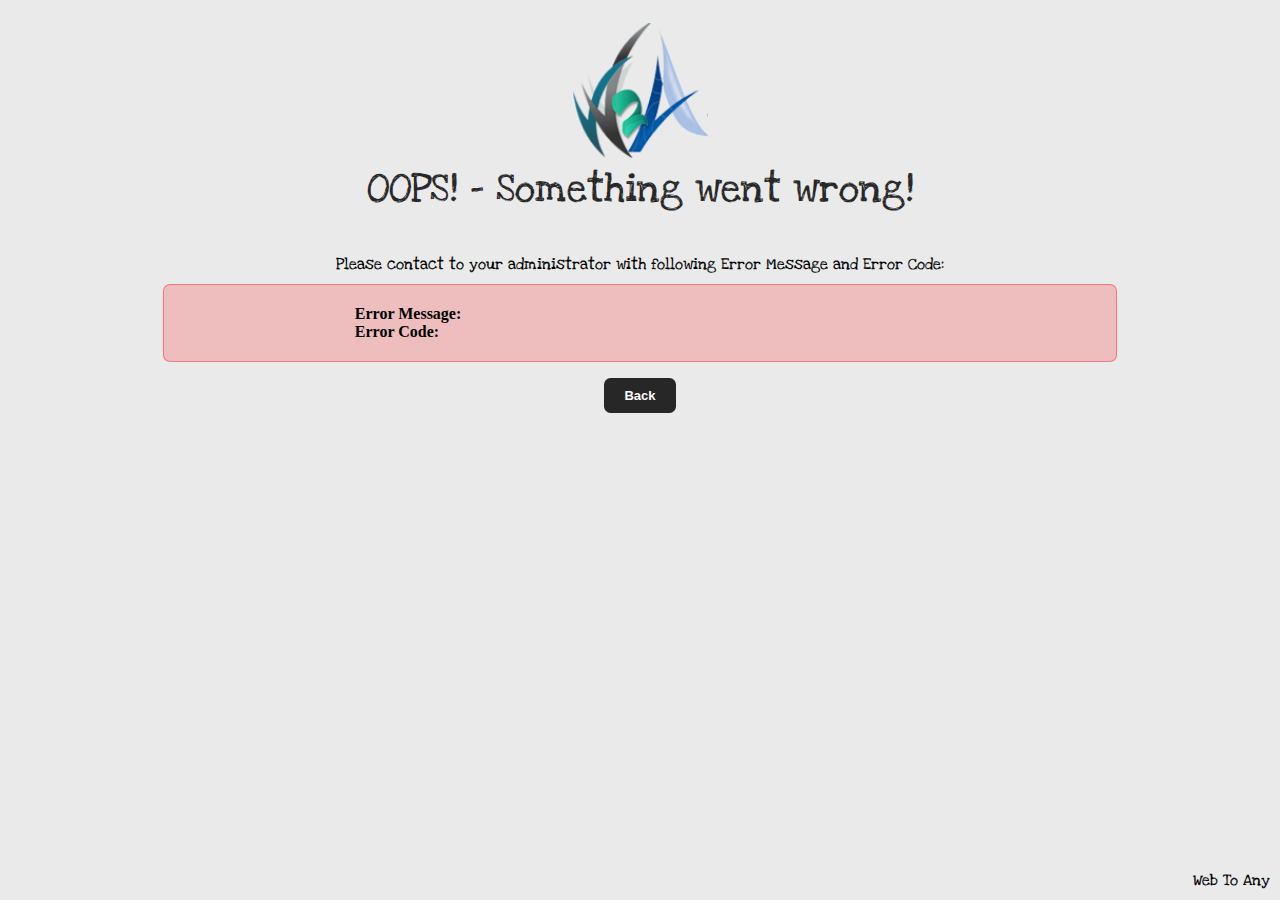
==== error/index.html @ 6d5d8de8 "Error Page Comment" ====
<!--A Design by W3layouts
Author: W3layout
Author URL: http://w3layouts.com
License: Creative Commons Attribution 3.0 Unported
License URL: http://creativecommons.org/licenses/by/3.0/
-->
<!DOCTYPE HTML>
<html>
<head>
<title>oops 404 for Website Template for free | Home :: w3layouts</title>
<meta http-equiv="Content-Type" content="text/html; charset=utf-8"/>
<link href='http://fonts.googleapis.com/css?family=Love+Ya+Like+A+Sister' rel='stylesheet' type='text/css'>
<style type="text/css">
body{
	font-family: 'Love Ya Like A Sister', cursive;
}
body{
	background:#eaeaea;
}	
.wrap{
	margin:0 auto;
	width:1000px;
}
.logo{
	text-align:center;
	margin-top:100px;
	margin: 23px;
}
.logo img{
	width:350px;
}
.logo p{
	color:#272727;
	font-size:40px;
	margin-top:1px;
}	
.logo p span{
	color:lightgreen;
}	
.sub a{
	color:#fff;
	background:#272727;
	text-decoration:none;
	padding:10px 20px;
	font-size:13px;
	font-family: arial, serif;
	font-weight:bold;
	-webkit-border-radius:.5em;
	-moz-border-radius:.5em;
	-border-radius:.5em;
}	
.footer{
	color:black;
	position:absolute;
	right:10px;
	bottom:10px;
}	
.footer a{
	color:rgb(114, 173, 38);
}	
#errorContainer{
	font-family: -webkit-body;
    border: 1px solid rgba(255, 0, 0, 0.38);
    padding: 20px 20%;
    border-radius: 7px;
    background-color: rgba(255, 0, 0, 0.19);
    font-weight: 400;
    text-align: left;
}
</style>
</head>


<body>
 <div class="wrap">
	<div class="logo">
		<img src="images/Logo.png" class="img-responsive" alt="Web To Any" style="width:135px;"/>
			<p>OOPS! - Something went wrong!</p>
			<div style="margin: 10px;">Please contact to your administrator with following Error Message and Error Code:</div>
			 
			<div id="errorContainer">
				<div><span style="font-weight:700"	>Error Message:</span> <span id="errorMessage"></span></div>
				<div><span style="font-weight:700">Error Code:</span> <span id="errorCode"></span></div>
			</div>

			<div class="sub">
			  <p><a href="#">Back </a></p>
			</div>
	</div>
 </div>	
	<div class="footer">
	 Web To Any
	</div>
	
</body>
<script>
	var QueryString = function () {
  // This function is anonymous, is executed immediately and 
  // the return value is assigned to QueryString!
  var query_string = {};
  var query = window.location.search.substring(1);
  var vars = query.split("&");
  for (var i=0;i<vars.length;i++) {
    var pair = vars[i].split("=");
        // If first entry with this name
    if (typeof query_string[pair[0]] === "undefined") {
      query_string[pair[0]] = decodeURIComponent(pair[1]);
        // If second entry with this name
    } else if (typeof query_string[pair[0]] === "string") {
      var arr = [ query_string[pair[0]],decodeURIComponent(pair[1]) ];
      query_string[pair[0]] = arr;
        // If third or later entry with this name
    } else {
      query_string[pair[0]].push(decodeURIComponent(pair[1]));
    }
  } 
    return query_string;
}();


if(QueryString)
{
	var error = QueryString.error.split('+').join(' ');
	var ErrorCode = QueryString.ErrorCode;
	document.getElementById('errorMessage').textContent = error;
	document.getElementById('errorCode').textContent = ErrorCode;
}

debugger;
</script>
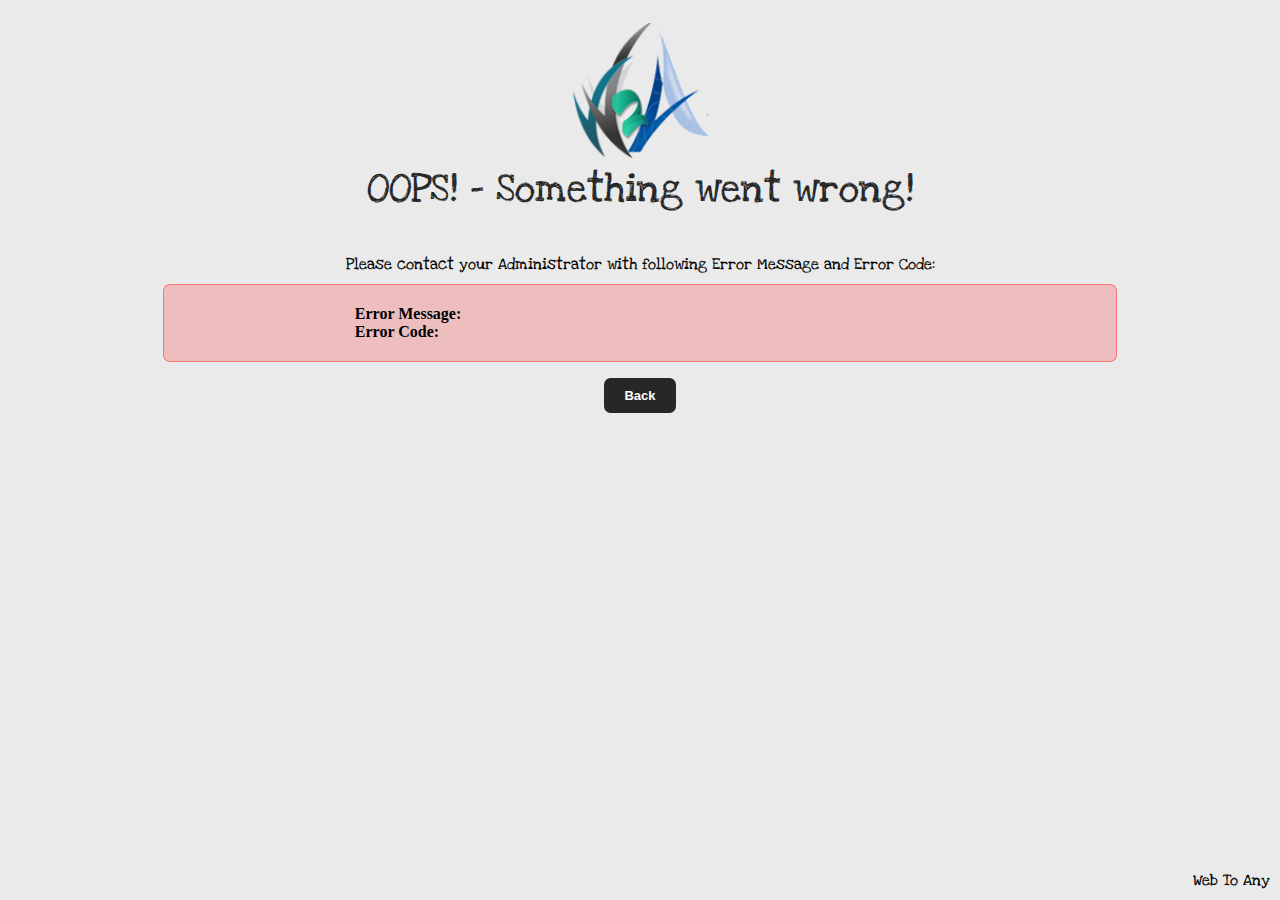
==== commit e29c5c75: "Comment Changes on error" ====
--- a/error/index.html
+++ b/error/index.html
@@ -76,7 +76,7 @@
 	<div class="logo">
 		<img src="images/Logo.png" class="img-responsive" alt="Web To Any" style="width:135px;"/>
 			<p>OOPS! - Something went wrong!</p>
-			<div style="margin: 10px;">Please contact to your administrator with following Error Message and Error Code:</div>
+			<div style="margin: 10px;">Please contact your Administrator with following Error Message and Error Code:</div>
 			 
 			<div id="errorContainer">
 				<div><span style="font-weight:700"	>Error Message:</span> <span id="errorMessage"></span></div>
